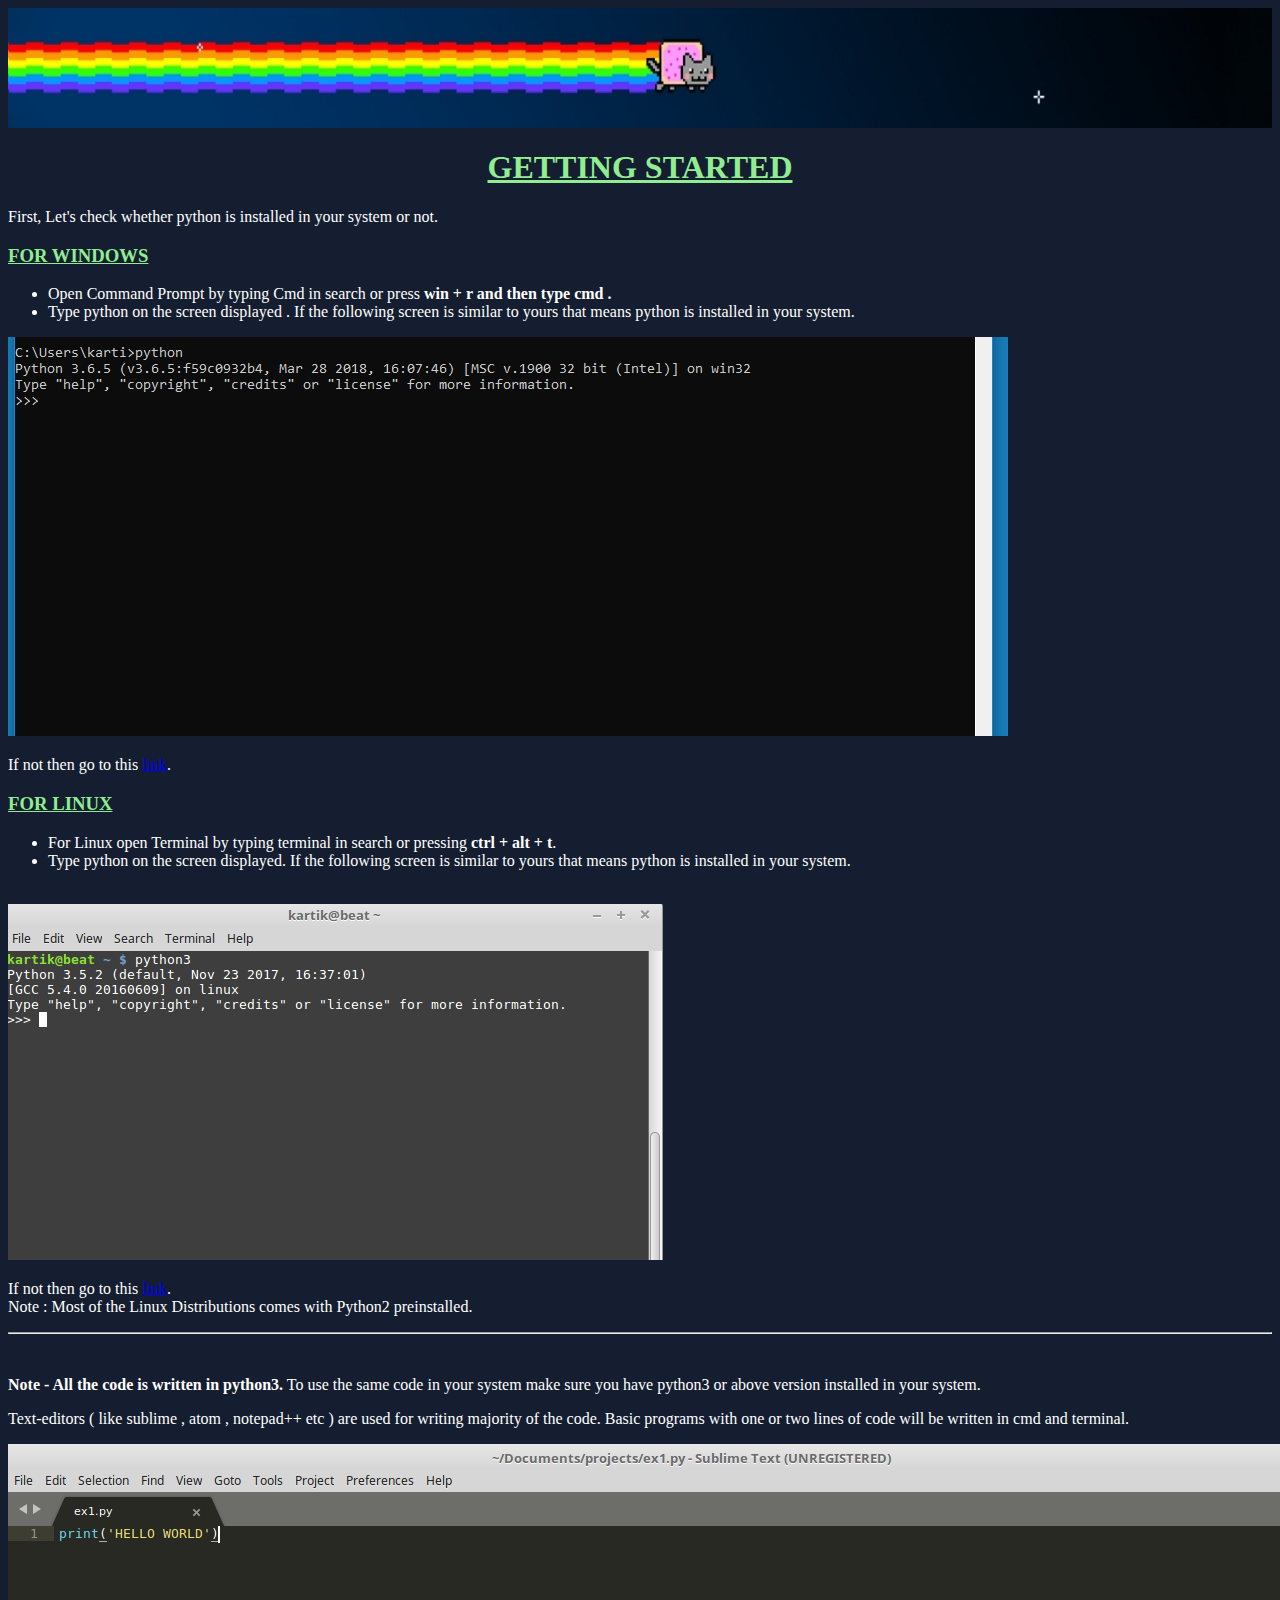
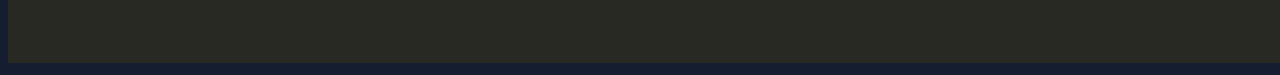
==== html_files/getting_started.html @ 7b41e568 "first" ====
<!DOCTYPE html>
<html>
<head>
	<title>Getting Started</title>
	<meta name="viewport" content="width=device-width, initial-scale=1.0">
</head>
<body>
	<link href="../styles/getting_started.css" type="text/css" rel="stylesheet">
	<img class='nyan_cat' src="../images/nyan_cat.jpg" alt='image of a meme from internet'>
	<h1 align="center" class="lightgreen">GETTING STARTED</h1>
	<p>First, Let's check whether python is installed in your system or not.</p>

	<h3 class="lightgreen">FOR WINDOWS</h3>
	<ul>
		<li>Open Command Prompt by typing Cmd in search or press <b>win + r and then type cmd .</b></li>
		<li>Type python on the screen displayed . If the following screen is similar to yours that means python is installed in your system.</li>
	</ul>
	<img src="../images/getting_started_cmd.png" >
	<br><p> If not then go to this <a href= "https://www.python.org/downloads/windows/" target="_blank">link</a>.</p>

	<h3 class="lightgreen">FOR LINUX</h3>
	<ul>
		<li>For Linux open Terminal by typing terminal in search or pressing <b>ctrl + alt + t</b>.</li> 
		<li> Type python on the screen displayed. If the following screen is similar to yours that means python is installed in your system.</li> 
	</ul>
	<br><img src='../images/getting_started_terminal.png'> 
	<p>If not then go to this <a href= "https://www.python.org/downloads/source/" target="_blank">link</a>.<br> Note : Most of the Linux Distributions comes with Python2 preinstalled.</p>
	<hr><br>
	<p><b>Note - All the code is written in python3.</b> To use the same code in your system make sure you have python3 or above version installed in your system.</p>

	<p>Text-editors ( like sublime , atom , notepad++ etc ) are used for writing majority of the code. Basic programs with one or two lines of code will be written in cmd and terminal.</p>
	<img class="hello_world" src='../images/getting_started_hello_world.png' alt="Image of a Text-editor">
</body>
</html>
---- styles/getting_started.css ----
body{
	background: #141E30;;
}

.nyan_cat{
	display: block;
    margin-left: auto;
    margin-right: auto;
    width: 100%;
    height: 120px;
}

.lightgreen{
	text-decoration: underline;
	color: lightgreen;
}

p,li{	
	color:white;
}
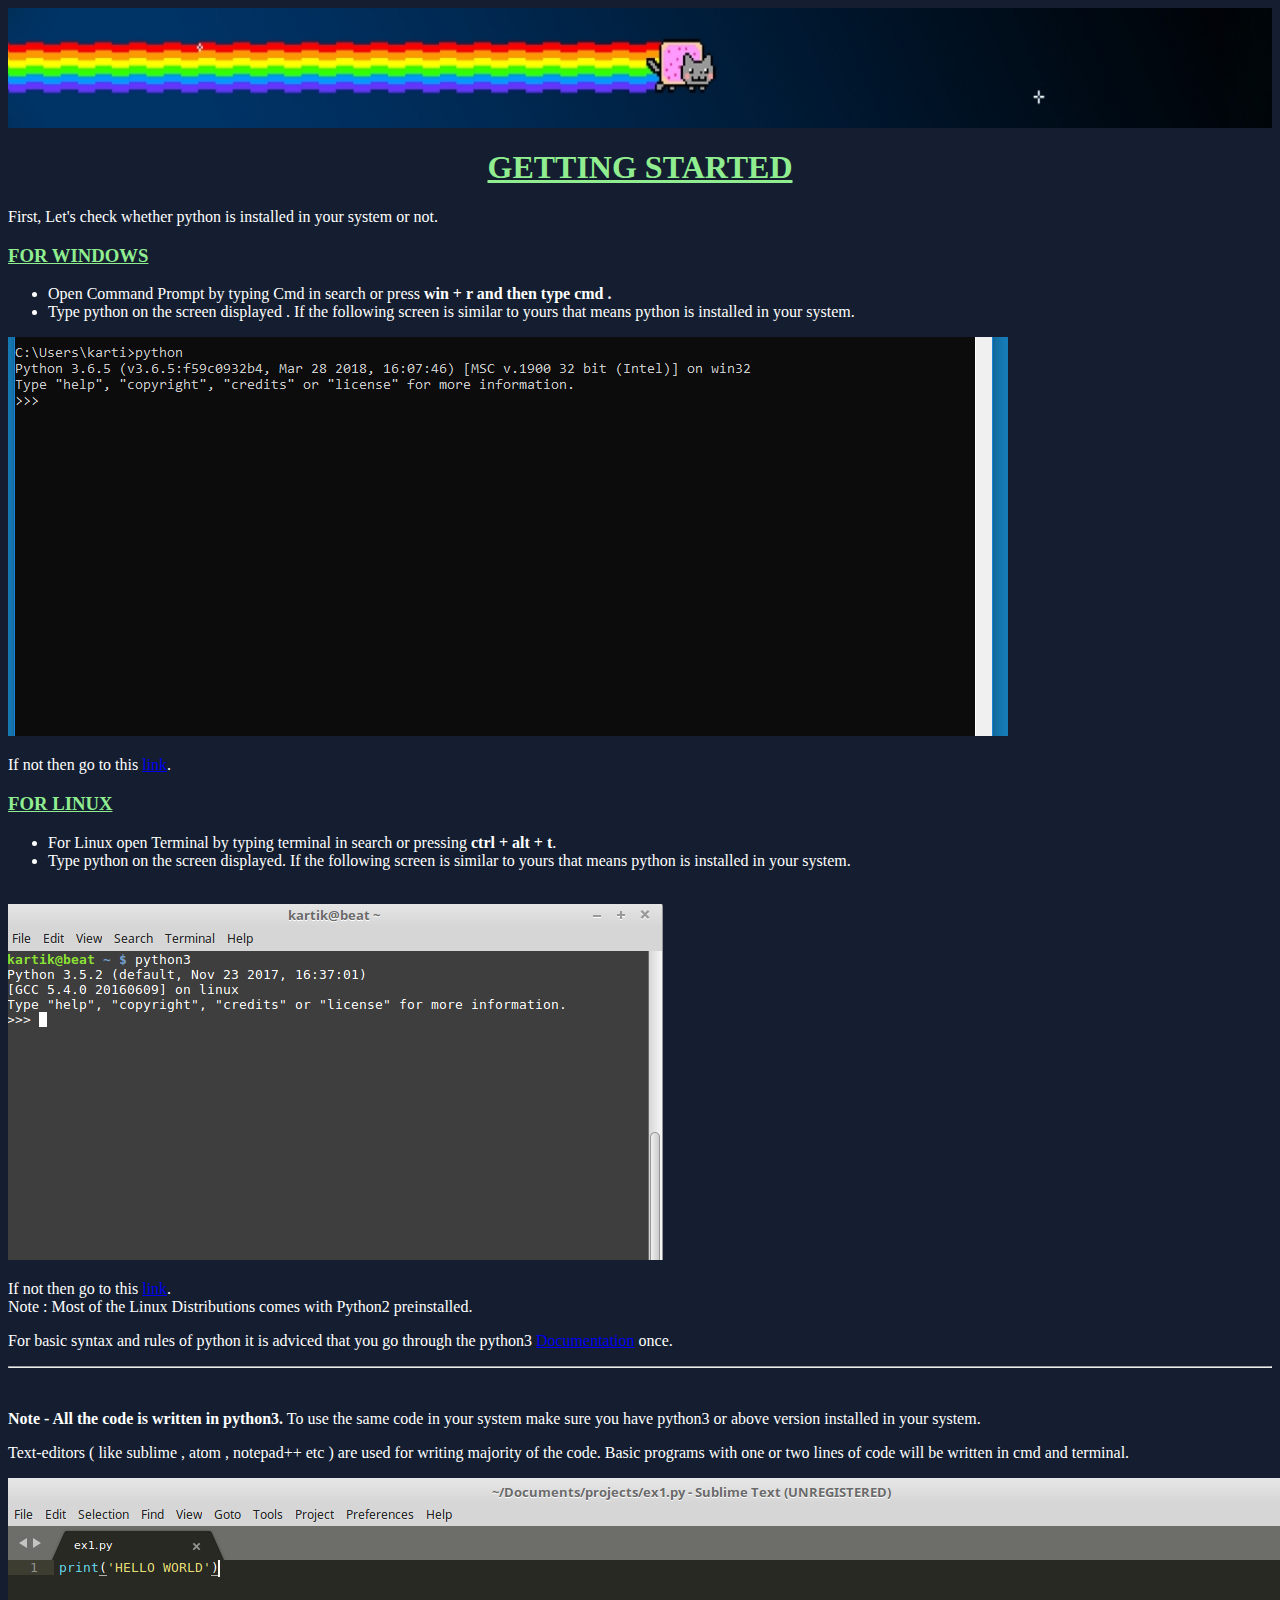
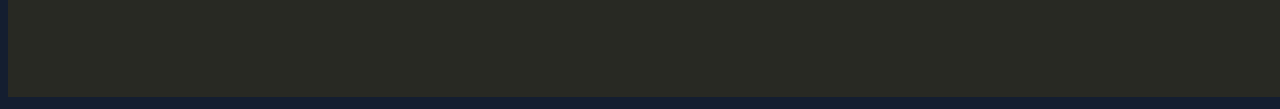
==== commit c08ba904: "Added Programs" ====
--- a/html_files/getting_started.html
+++ b/html_files/getting_started.html
@@ -25,6 +25,7 @@
 	</ul>
 	<br><img src='../images/getting_started_terminal.png'> 
 	<p>If not then go to this <a href= "https://www.python.org/downloads/source/" target="_blank">link</a>.<br> Note : Most of the Linux Distributions comes with Python2 preinstalled.</p>
+	<p>For basic syntax and rules of python it is adviced that you go through the python3 <a href="https://docs.python.org/3/" target="_blank">Documentation</a> once.</p>
 	<hr><br>
 	<p><b>Note - All the code is written in python3.</b> To use the same code in your system make sure you have python3 or above version installed in your system.</p>
 
